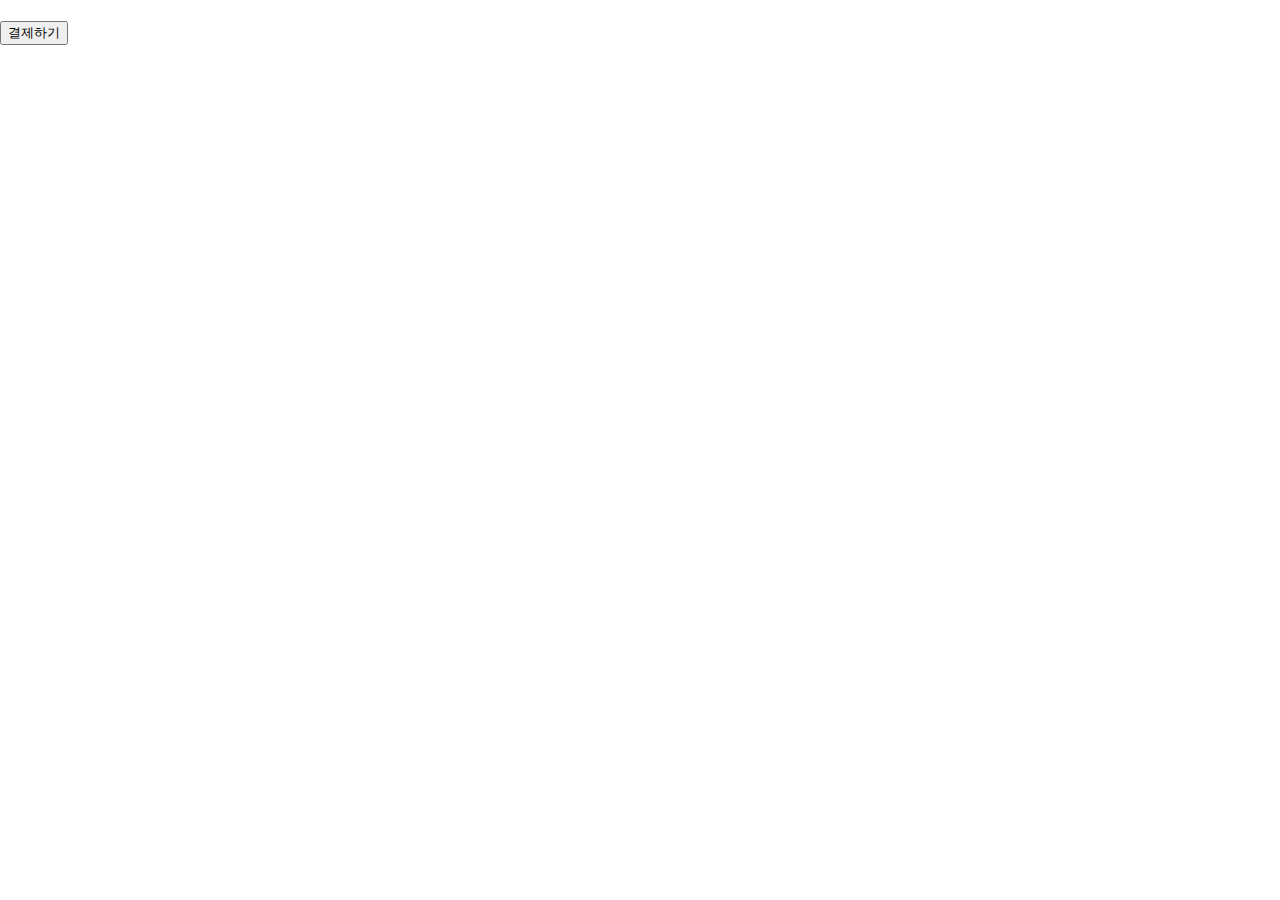
==== index.html @ 21e18d47 "setting" ====
<!DOCTYPE html>
<html lang="en">

<head>
  <meta charset="UTF-8">
  <meta name="viewport" content="width=device-width, initial-scale=1.0">
  <title>Document</title>
  <link rel="stylesheet" href="style.css">
</head>

<body>
  <h1 class="product-title"></h1>
  <div class="product-list">
  </div>

  <h1></h1>

  <h3></h3>

  <button type="submit">결제하기</button>



  <script src="main.js"></script>

</body>

</html>
---- style.css ----
body {
  margin: unset;
  padding: unset;
}
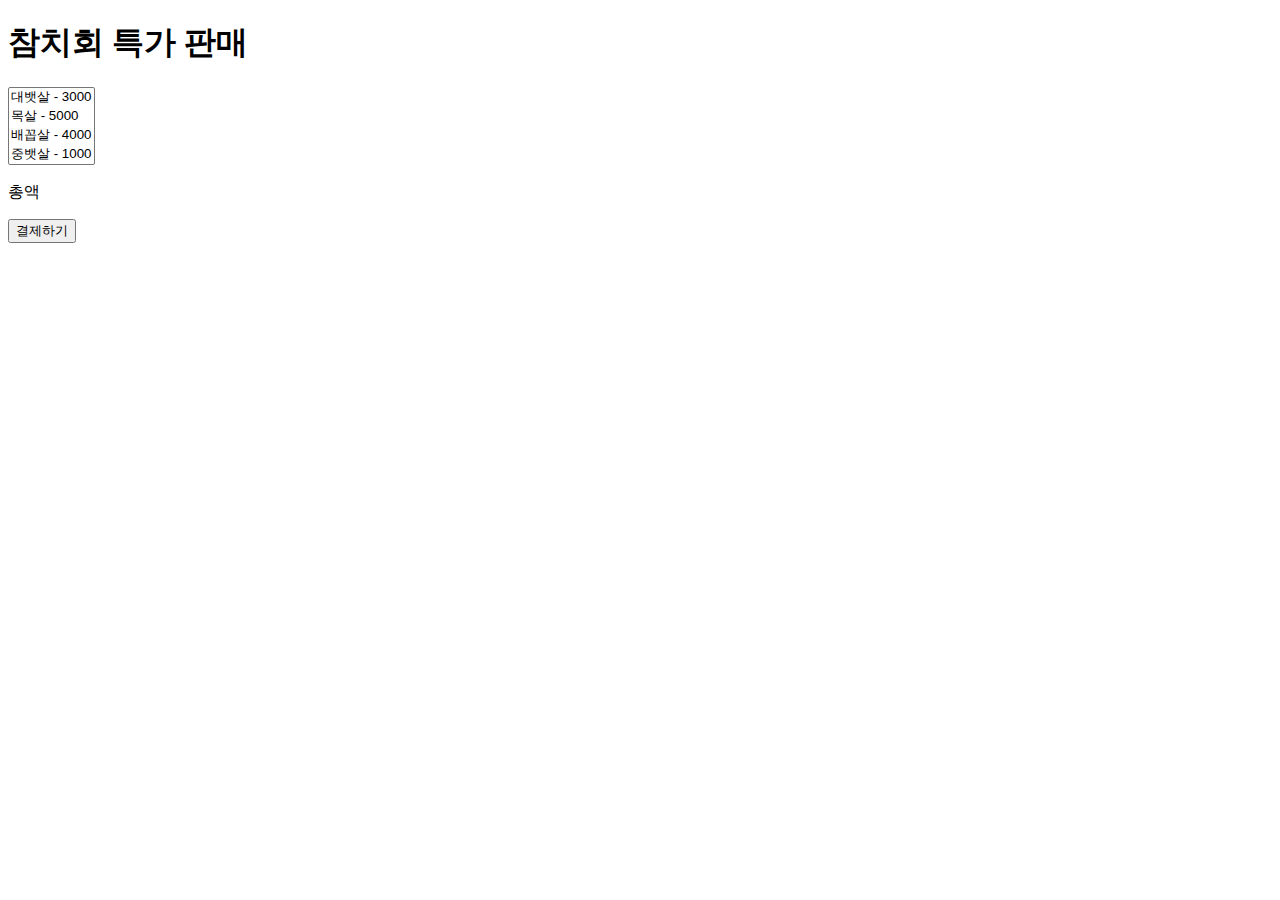
==== commit 97becb30: "list 출력, select시 상품 출력(미완성)" ====
--- a/index.html
+++ b/index.html
@@ -9,19 +9,18 @@
 </head>
 
 <body>
-  <h1 class="product-title"></h1>
-  <div class="product-list">
+  <form id="form">
+    <h1>참치회 특가 판매</h1>
+    <select id="product-list" size="4" multiple="multiple">
+    </select>
+    <ul id="product-select" class="hidden">선택한 상품</ul>
+    <p id="product-total">총액</p>
+    <button type="submit" id="product-btn">결제하기</button>
+
+  </form>
+  <div id="result">
   </div>
-
-  <h1></h1>
-
-  <h3></h3>
-
-  <button type="submit">결제하기</button>
-
-
-
-  <script src="main.js"></script>
+  <script defer src="main.js"></script>
 
 </body>
 
--- a/style.css
+++ b/style.css
@@ -1,4 +1,7 @@
-body {
-  margin: unset;
-  padding: unset;
+#product-select {
+  font-size: 20px;
 }
+
+.hidden {
+  display: none;
+}
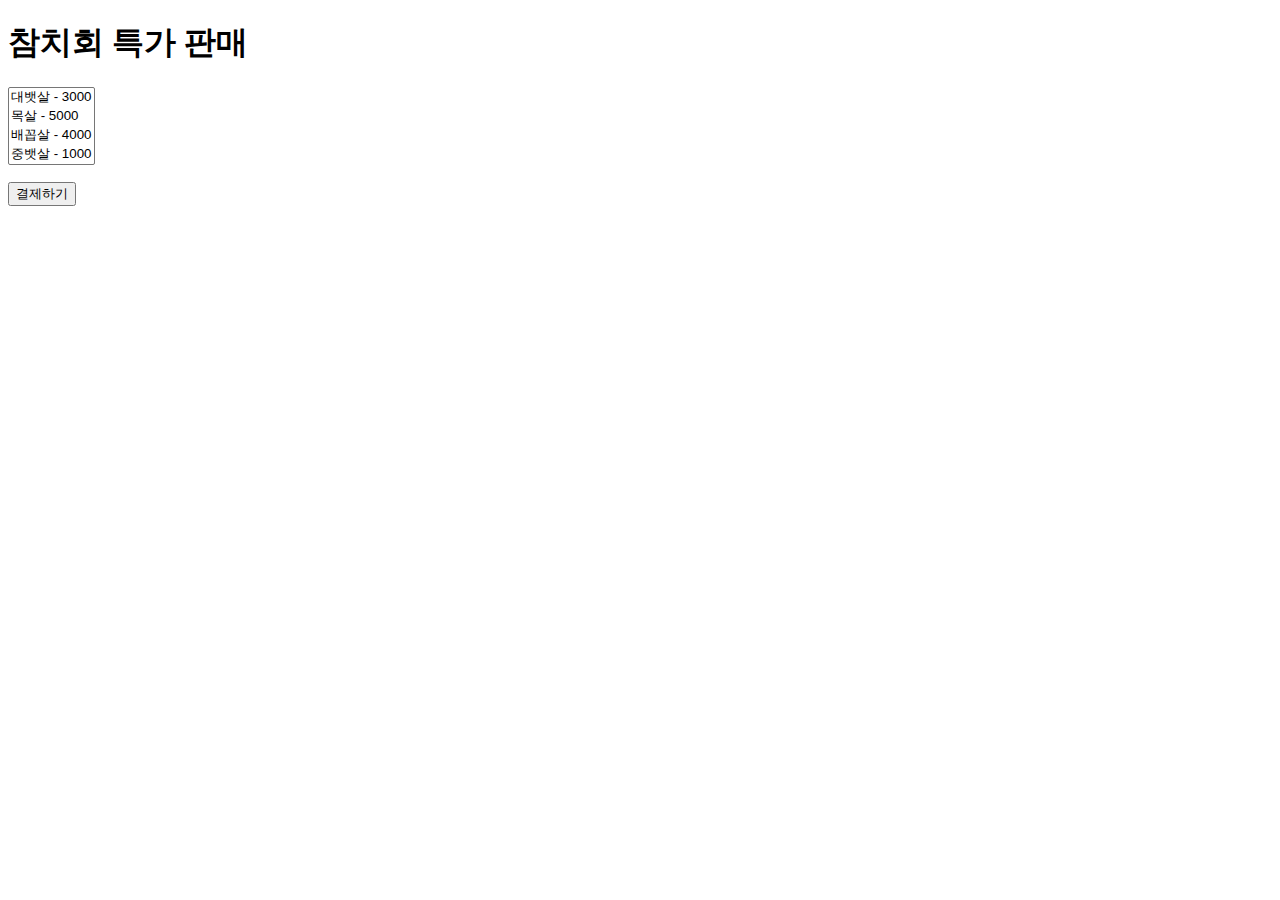
==== commit ebabff5f: "select, localstorage, 유효성 검사, input 구현" ====
--- a/index.html
+++ b/index.html
@@ -13,9 +13,11 @@
     <h1>참치회 특가 판매</h1>
     <select id="product-list" size="4" multiple="multiple">
     </select>
-    <ul id="product-select" class="hidden">선택한 상품</ul>
-    <p id="product-total">총액</p>
-    <button type="submit" id="product-btn">결제하기</button>
+
+    <ul id="product-select" class="hidden">선택한 상품
+    </ul>
+    <p id="product-total"></p>
+    <button type="button" id="product-btn">결제하기</button>
 
   </form>
   <div id="result">
